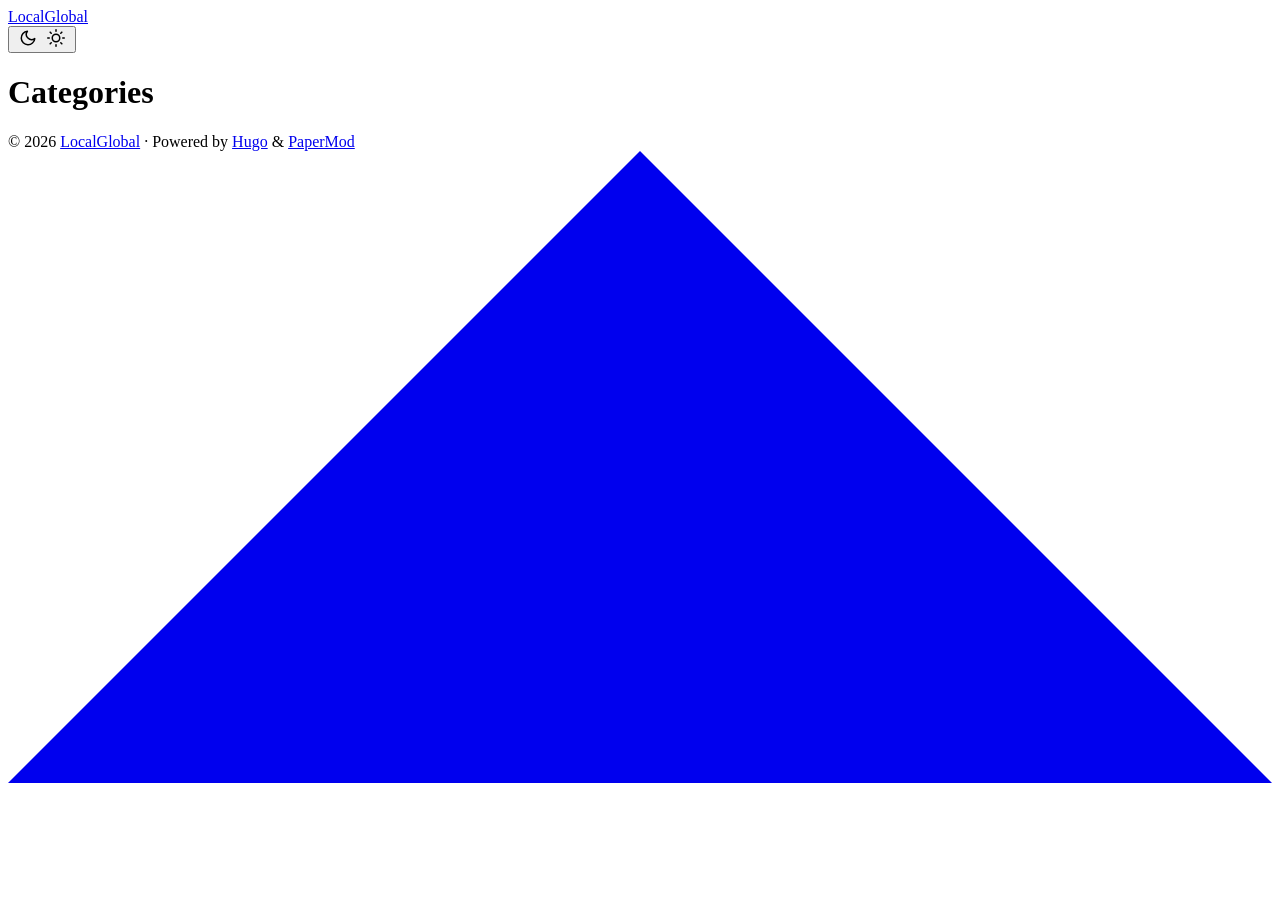
==== public/categories/index.html @ 6223f2e7 "Add PaperMod theme and initial content" ====
<!DOCTYPE html>
<html lang="en" dir="auto" data-theme="auto">

<head><script src="/livereload.js?mindelay=10&amp;v=2&amp;port=1313&amp;path=livereload" data-no-instant defer></script><meta charset="utf-8">
<meta http-equiv="X-UA-Compatible" content="IE=edge">
<meta name="viewport" content="width=device-width, initial-scale=1, shrink-to-fit=no">
<meta name="robots" content="noindex, nofollow">
<title>Categories | LocalGlobal</title>
<meta name="keywords" content="">
<meta name="description" content="">
<meta name="author" content="">
<link rel="canonical" href="http://localhost:1313/categories/">
<link crossorigin="anonymous" href="/assets/css/stylesheet.a2394dff98b76c0e83defbd90cfa9a05464df54760560011a687229ed9d52294.css" integrity="sha256-ojlN/5i3bA6D3vvZDPqaBUZN9UdgVgARpocintnVIpQ=" rel="preload stylesheet" as="style">
<link rel="icon" href="http://localhost:1313/favicon.ico">
<link rel="icon" type="image/png" sizes="16x16" href="http://localhost:1313/favicon-16x16.png">
<link rel="icon" type="image/png" sizes="32x32" href="http://localhost:1313/favicon-32x32.png">
<link rel="apple-touch-icon" href="http://localhost:1313/apple-touch-icon.png">
<link rel="mask-icon" href="http://localhost:1313/safari-pinned-tab.svg">
<meta name="theme-color" content="#2e2e33">
<meta name="msapplication-TileColor" content="#2e2e33">
<link rel="alternate" type="application/rss+xml" href="http://localhost:1313/categories/index.xml" title="rss">
<link rel="alternate" hreflang="en" href="http://localhost:1313/categories/">
<noscript>
    <style>
        #theme-toggle,
        .top-link {
            display: none;
        }

    </style>
    <style>
        @media (prefers-color-scheme: dark) {
            :root {
                --theme: rgb(29, 30, 32);
                --entry: rgb(46, 46, 51);
                --primary: rgb(218, 218, 219);
                --secondary: rgb(155, 156, 157);
                --tertiary: rgb(65, 66, 68);
                --content: rgb(196, 196, 197);
                --code-block-bg: rgb(46, 46, 51);
                --code-bg: rgb(55, 56, 62);
                --border: rgb(51, 51, 51);
                color-scheme: dark;
            }

            .list {
                background: var(--theme);
            }

            .toc {
                background: var(--entry);
            }
        }

        @media (prefers-color-scheme: light) {
            .list::-webkit-scrollbar-thumb {
                border-color: var(--code-bg);
            }
        }

    </style>
</noscript>
<script>
    if (localStorage.getItem("pref-theme") === "dark") {
        document.querySelector("html").dataset.theme = 'dark';
    } else if (localStorage.getItem("pref-theme") === "light") {
       document.querySelector("html").dataset.theme = 'light';
    } else if (window.matchMedia('(prefers-color-scheme: dark)').matches) {
        document.querySelector("html").dataset.theme = 'dark';
    } else {
        document.querySelector("html").dataset.theme = 'light';
    }

</script>
</head>
<body class="list" id="top">
    <header class="header">
    <nav class="nav">
        <div class="logo">
            <a href="http://localhost:1313/" accesskey="h" title="LocalGlobal (Alt + H)">LocalGlobal</a>
            <div class="logo-switches">
                <button id="theme-toggle" accesskey="t" title="(Alt + T)" aria-label="Toggle theme">
                    <svg id="moon" xmlns="http://www.w3.org/2000/svg" width="24" height="18" viewBox="0 0 24 24"
                        fill="none" stroke="currentColor" stroke-width="2" stroke-linecap="round"
                        stroke-linejoin="round">
                        <path d="M21 12.79A9 9 0 1 1 11.21 3 7 7 0 0 0 21 12.79z"></path>
                    </svg>
                    <svg id="sun" xmlns="http://www.w3.org/2000/svg" width="24" height="18" viewBox="0 0 24 24"
                        fill="none" stroke="currentColor" stroke-width="2" stroke-linecap="round"
                        stroke-linejoin="round">
                        <circle cx="12" cy="12" r="5"></circle>
                        <line x1="12" y1="1" x2="12" y2="3"></line>
                        <line x1="12" y1="21" x2="12" y2="23"></line>
                        <line x1="4.22" y1="4.22" x2="5.64" y2="5.64"></line>
                        <line x1="18.36" y1="18.36" x2="19.78" y2="19.78"></line>
                        <line x1="1" y1="12" x2="3" y2="12"></line>
                        <line x1="21" y1="12" x2="23" y2="12"></line>
                        <line x1="4.22" y1="19.78" x2="5.64" y2="18.36"></line>
                        <line x1="18.36" y1="5.64" x2="19.78" y2="4.22"></line>
                    </svg>
                </button>
            </div>
        </div>
        <ul id="menu">
        </ul>
    </nav>
</header>
<main class="main">
<header class="page-header">
    <h1>Categories</h1>
</header>

<ul class="terms-tags">
</ul>
    </main>
    
<footer class="footer">
        <span>&copy; 2026 <a href="http://localhost:1313/">LocalGlobal</a></span> · 

    <span>
        Powered by
        <a href="https://gohugo.io/" rel="noopener noreferrer" target="_blank">Hugo</a> &
        <a href="https://github.com/adityatelange/hugo-PaperMod/" rel="noopener" target="_blank">PaperMod</a>
    </span>
</footer>
<a href="#top" aria-label="go to top" title="Go to Top (Alt + G)" class="top-link" id="top-link" accesskey="g">
    <svg xmlns="http://www.w3.org/2000/svg" viewBox="0 0 12 6" fill="currentColor">
        <path d="M12 6H0l6-6z" />
    </svg>
</a>

<script>
    let menu = document.getElementById('menu');
    if (menu) {
        
        const scrollPosition = localStorage.getItem("menu-scroll-position");
        if (scrollPosition) {
            menu.scrollLeft = parseInt(scrollPosition, 10);
        }
        
        menu.onscroll = function () {
            localStorage.setItem("menu-scroll-position", menu.scrollLeft);
        }
    }

    document.querySelectorAll('a[href^="#"]').forEach(anchor => {
        anchor.addEventListener("click", function (e) {
            e.preventDefault();
            var id = this.getAttribute("href").substr(1);
            if (!window.matchMedia('(prefers-reduced-motion: reduce)').matches) {
                document.querySelector(`[id='${decodeURIComponent(id)}']`).scrollIntoView({
                    behavior: "smooth"
                });
            } else {
                document.querySelector(`[id='${decodeURIComponent(id)}']`).scrollIntoView();
            }
            if (id === "top") {
                history.replaceState(null, null, " ");
            } else {
                history.pushState(null, null, `#${id}`);
            }
        });
    });

</script>
<script>
    var mybutton = document.getElementById("top-link");
    window.onscroll = function () {
        if (document.body.scrollTop > 800 || document.documentElement.scrollTop > 800) {
            mybutton.style.visibility = "visible";
            mybutton.style.opacity = "1";
        } else {
            mybutton.style.visibility = "hidden";
            mybutton.style.opacity = "0";
        }
    };

</script>
<script>
    document.getElementById("theme-toggle").addEventListener("click", () => {
        const html = document.querySelector("html");
        if (html.dataset.theme === "dark") {
            html.dataset.theme = 'light';
            localStorage.setItem("pref-theme", 'light');
        } else {
            html.dataset.theme = 'dark';
            localStorage.setItem("pref-theme", 'dark');
        }
    })

</script>
</body>

</html>
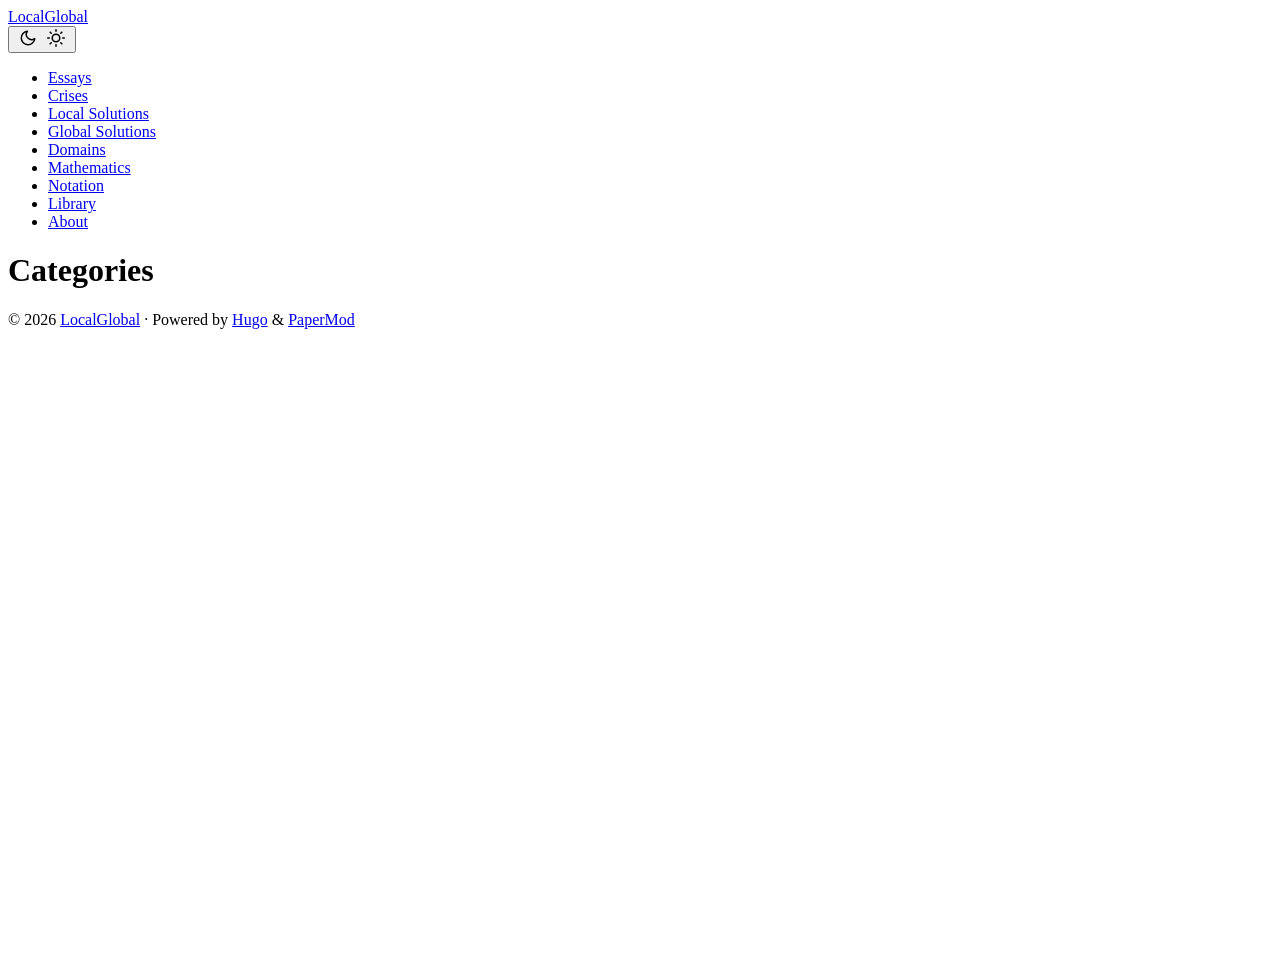
==== commit 426bec91: "Typeface and architecture change Changed typeface (Serif font with softer colors for reading). Added" ====
--- a/public/categories/index.html
+++ b/public/categories/index.html
@@ -1,25 +1,25 @@
 <!DOCTYPE html>
 <html lang="en" dir="auto" data-theme="auto">
 
-<head><script src="/livereload.js?mindelay=10&amp;v=2&amp;port=1313&amp;path=livereload" data-no-instant defer></script><meta charset="utf-8">
+<head><meta charset="utf-8">
 <meta http-equiv="X-UA-Compatible" content="IE=edge">
 <meta name="viewport" content="width=device-width, initial-scale=1, shrink-to-fit=no">
-<meta name="robots" content="noindex, nofollow">
+<meta name="robots" content="index, follow">
 <title>Categories | LocalGlobal</title>
 <meta name="keywords" content="">
 <meta name="description" content="">
 <meta name="author" content="">
-<link rel="canonical" href="http://localhost:1313/categories/">
-<link crossorigin="anonymous" href="/assets/css/stylesheet.a2394dff98b76c0e83defbd90cfa9a05464df54760560011a687229ed9d52294.css" integrity="sha256-ojlN/5i3bA6D3vvZDPqaBUZN9UdgVgARpocintnVIpQ=" rel="preload stylesheet" as="style">
-<link rel="icon" href="http://localhost:1313/favicon.ico">
-<link rel="icon" type="image/png" sizes="16x16" href="http://localhost:1313/favicon-16x16.png">
-<link rel="icon" type="image/png" sizes="32x32" href="http://localhost:1313/favicon-32x32.png">
-<link rel="apple-touch-icon" href="http://localhost:1313/apple-touch-icon.png">
-<link rel="mask-icon" href="http://localhost:1313/safari-pinned-tab.svg">
+<link rel="canonical" href="https://localglobal.study/categories/">
+<link crossorigin="anonymous" href="/assets/css/stylesheet.c068b455c0a77035b7c7f240c4625bf2fe8584f94fdf1f94a4f1454dbc1880d5.css" integrity="sha256-wGi0VcCncDW3x/JAxGJb8v6FhPlP3x&#43;UpPFFTbwYgNU=" rel="preload stylesheet" as="style">
+<link rel="icon" href="https://localglobal.study/favicon.ico">
+<link rel="icon" type="image/png" sizes="16x16" href="https://localglobal.study/favicon-16x16.png">
+<link rel="icon" type="image/png" sizes="32x32" href="https://localglobal.study/favicon-32x32.png">
+<link rel="apple-touch-icon" href="https://localglobal.study/apple-touch-icon.png">
+<link rel="mask-icon" href="https://localglobal.study/safari-pinned-tab.svg">
 <meta name="theme-color" content="#2e2e33">
 <meta name="msapplication-TileColor" content="#2e2e33">
-<link rel="alternate" type="application/rss+xml" href="http://localhost:1313/categories/index.xml" title="rss">
-<link rel="alternate" hreflang="en" href="http://localhost:1313/categories/">
+<link rel="alternate" type="application/rss+xml" href="https://localglobal.study/categories/index.xml" title="rss">
+<link rel="alternate" hreflang="en" href="https://localglobal.study/categories/">
 <noscript>
     <style>
         #theme-toggle,
@@ -71,13 +71,21 @@
         document.querySelector("html").dataset.theme = 'light';
     }
 
-</script>
+</script><meta property="og:url" content="https://localglobal.study/categories/">
+  <meta property="og:site_name" content="LocalGlobal">
+  <meta property="og:title" content="Categories">
+  <meta property="og:locale" content="en-us">
+  <meta property="og:type" content="website">
+<meta name="twitter:card" content="summary">
+<meta name="twitter:title" content="Categories">
+<meta name="twitter:description" content="">
+
 </head>
 <body class="list" id="top">
     <header class="header">
     <nav class="nav">
         <div class="logo">
-            <a href="http://localhost:1313/" accesskey="h" title="LocalGlobal (Alt + H)">LocalGlobal</a>
+            <a href="https://localglobal.study/" accesskey="h" title="LocalGlobal (Alt + H)">LocalGlobal</a>
             <div class="logo-switches">
                 <button id="theme-toggle" accesskey="t" title="(Alt + T)" aria-label="Toggle theme">
                     <svg id="moon" xmlns="http://www.w3.org/2000/svg" width="24" height="18" viewBox="0 0 24 24"
@@ -102,6 +110,51 @@
             </div>
         </div>
         <ul id="menu">
+            <li>
+                <a href="https://localglobal.study/essays/" title="Essays">
+                    <span>Essays</span>
+                </a>
+            </li>
+            <li>
+                <a href="https://localglobal.study/crises/" title="Crises">
+                    <span>Crises</span>
+                </a>
+            </li>
+            <li>
+                <a href="https://localglobal.study/local-solutions/" title="Local Solutions">
+                    <span>Local Solutions</span>
+                </a>
+            </li>
+            <li>
+                <a href="https://localglobal.study/global-solutions/" title="Global Solutions">
+                    <span>Global Solutions</span>
+                </a>
+            </li>
+            <li>
+                <a href="https://localglobal.study/domains/" title="Domains">
+                    <span>Domains</span>
+                </a>
+            </li>
+            <li>
+                <a href="https://localglobal.study/mathematics/" title="Mathematics">
+                    <span>Mathematics</span>
+                </a>
+            </li>
+            <li>
+                <a href="https://localglobal.study/notation/" title="Notation">
+                    <span>Notation</span>
+                </a>
+            </li>
+            <li>
+                <a href="https://localglobal.study/library/" title="Library">
+                    <span>Library</span>
+                </a>
+            </li>
+            <li>
+                <a href="https://localglobal.study/about/" title="About">
+                    <span>About</span>
+                </a>
+            </li>
         </ul>
     </nav>
 </header>
@@ -115,7 +168,7 @@
     </main>
     
 <footer class="footer">
-        <span>&copy; 2026 <a href="http://localhost:1313/">LocalGlobal</a></span> · 
+        <span>&copy; 2026 <a href="https://localglobal.study/">LocalGlobal</a></span> · 
 
     <span>
         Powered by
